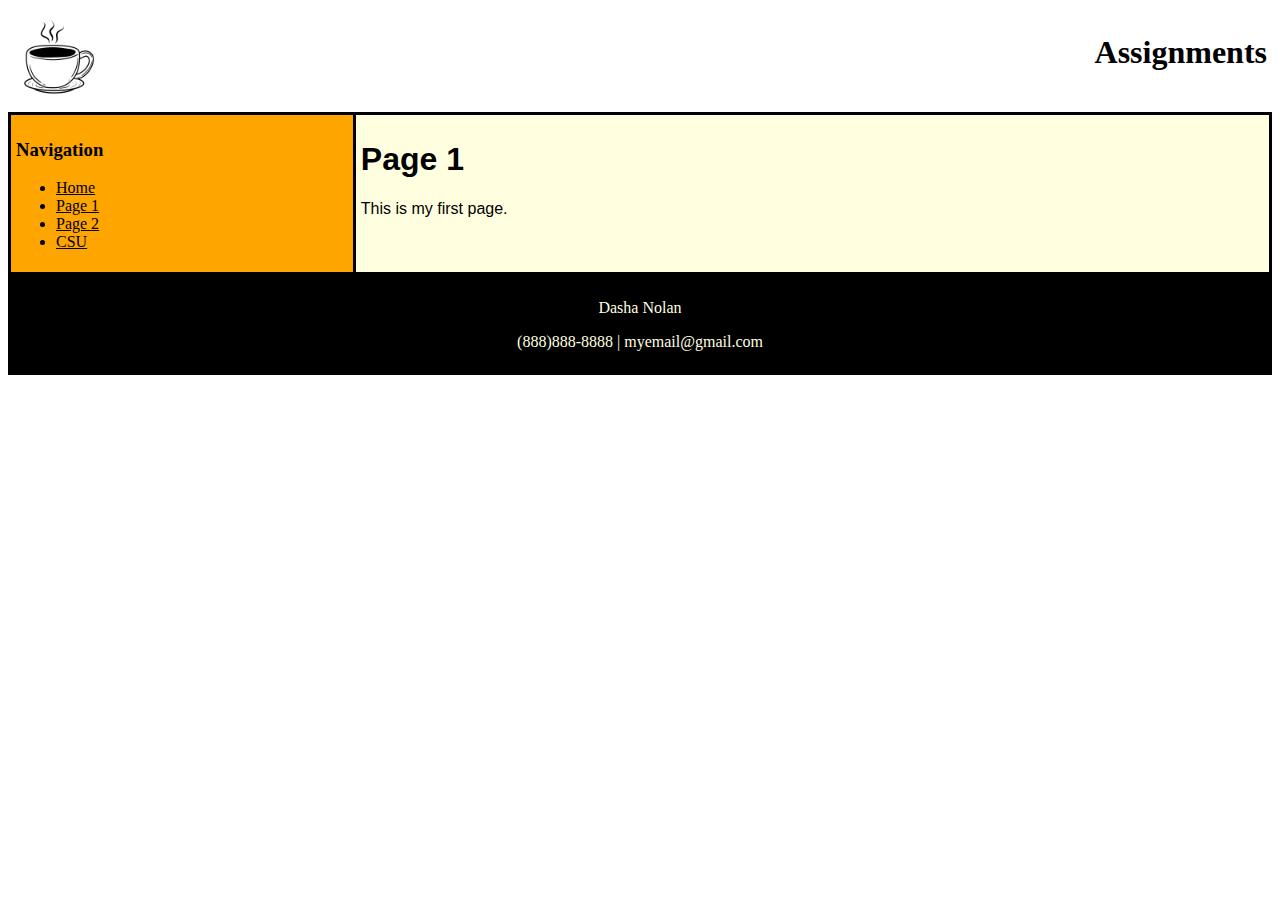
==== page1.html @ b300cf04 "Completed template design" ====
<!DOCTYPE html>
<html>

<head>
  <meta charset="utf-8">
  <meta name="viewport" content="width=device-width">
  <title>Page 1</title>
  <link href="style.css" rel="stylesheet" type="text/css" />
</head>

<body>
  <!-- Div -->
  <div class="grid-container">   
    
  <!-- Header -->
  <header class="h">
    <img src="images/icon.png" height="100px">
  </header>

  <header class="h2">
    <h1>Assignments</h1>
  </header>
  
  <!-- Main -->
  <main class="m">
    <h1>Page 1</h1>
    <p>This is my first page.</p>
  </main>
  
  <!-- Nav -->
  <nav class="n">
    <h3>Navigation</h3>
    <ul>
      <li><a href="index.html">Home</a></li>
      <li><a href="page1.html">Page 1</a></li>
      <li><a href="page2.html">Page 2</a></li>
      <li><a href="https://www.columbusstate.edu/">CSU</a></li>
    </ul>
  </nav>
  
  <!-- Footer -->
  <footer class="f">
    <p>Dasha Nolan</p>
    <p>(888)888-8888 | myemail@gmail.com</p>
  </footer>
  </div>
      
  <script src="script.js"></script>
  <script src="https://replit.com/public/js/replit-badge.js" theme="blue" defer></script> 
</body>

</html>
---- style.css ----
/* Grid */
.grid-container {
  display: grid;
  grid-template-areas:
    "h h h2 h2"
    "n m m m"
    "n m m m"
    "f f f f";
}

/* Headers */
.h1 {
  grid-area: h;
  padding: 5px;
}

.h2 {
  grid-area: h2;
  font-family: Comic Sans MS, Comic Sans, cursive;
  font-weight: normal;
  text-align: right;
  padding: 5px;
}

/* Navigation */
.n {
  grid-area: n;
  background-color: orange;
  border: solid black;
  font-family: Comic Sans MS, Comic Sans, cursive;
  padding: 5px;
  
}

/* Main */
.m {
  grid-area: m;
  background-color: lightyellow;
  border-right: solid black;
  border-top: solid black;
  border-bottom: solid black;
  font-family: Arial, sans-serif;
  padding: 5px;
}

/* Footer */
.f {
  grid-area: f;
  color: lightyellow;
  background-color: black;
  border: solid black;
  font-family: Comic Sans MS, Comic Sans, cursive;
  text-align: center;
  padding: 5px;
}

/* Links */
a {
  color: black;
}

a:hover {
color: lightyellow;
}
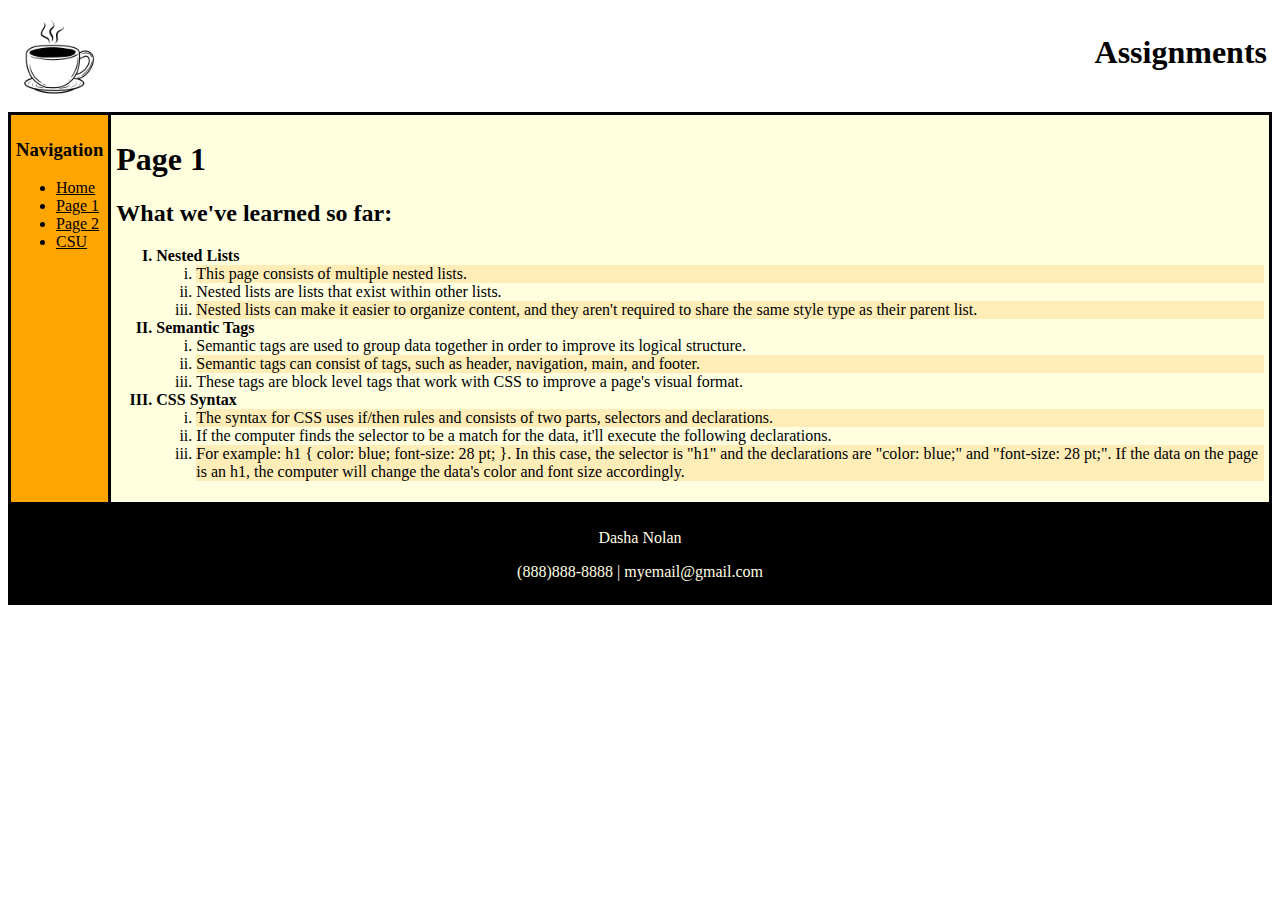
==== commit 5e9099cd: "Completed page 2" ====
--- a/page1.html
+++ b/page1.html
@@ -24,7 +24,27 @@
   <!-- Main -->
   <main class="m">
     <h1>Page 1</h1>
-    <p>This is my first page.</p>
+    <h2>What we've learned so far:</h2>
+    <ol class="uroman">
+      <li class="bold">Nested Lists</li>
+      <ol class="lroman">
+        <li class="orange">This page consists of multiple nested lists.</li>
+        <li>Nested lists are lists that exist within other lists.</li>
+        <li class="orange">Nested lists can make it easier to organize content, and they aren't required to share the same style type as their parent list.</li>
+      </ol>
+      <li class="bold">Semantic Tags</li>
+      <ol class="lroman">
+        <li>Semantic tags are used to group data together in order to improve its logical structure.</li>
+        <li class="orange">Semantic tags can consist of tags, such as header, navigation, main, and footer.</li>
+        <li>These tags are block level tags that work with CSS to improve a page's visual format.</li>
+      </ol>
+      <li class="bold">CSS Syntax</li>
+      <ol class="lroman">
+        <li class="orange">The syntax for CSS uses if/then rules and consists of two parts, selectors and declarations.</li>
+        <li>If the computer finds the selector to be a match for the data, it'll execute the following declarations.</li>
+        <li class="orange">For example: h1 { color: blue; font-size: 28 pt; }. In this case, the selector is "h1" and the declarations are "color: blue;" and "font-size: 28 pt;". If the data on the page is an h1, the computer will change the data's color and font size accordingly.</li>
+      </ol>
+    </ol>
   </main>
   
   <!-- Nav -->
--- a/style.css
+++ b/style.css
@@ -16,8 +16,6 @@
 
 .h2 {
   grid-area: h2;
-  font-family: Comic Sans MS, Comic Sans, cursive;
-  font-weight: normal;
   text-align: right;
   padding: 5px;
 }
@@ -27,9 +25,7 @@
   grid-area: n;
   background-color: orange;
   border: solid black;
-  font-family: Comic Sans MS, Comic Sans, cursive;
   padding: 5px;
-  
 }
 
 /* Main */
@@ -39,7 +35,6 @@
   border-right: solid black;
   border-top: solid black;
   border-bottom: solid black;
-  font-family: Arial, sans-serif;
   padding: 5px;
 }
 
@@ -49,7 +44,6 @@
   color: lightyellow;
   background-color: black;
   border: solid black;
-  font-family: Comic Sans MS, Comic Sans, cursive;
   text-align: center;
   padding: 5px;
 }
@@ -61,4 +55,71 @@
 
 a:hover {
 color: lightyellow;
+}
+
+/* Lists */
+ol.uroman {
+  list-style-type: upper-roman;
+  font-family: Comic Sans MS, Comic Sans, cursive;
+  font-color: black;
+}
+
+ol.lroman {
+  list-style-type: lower-roman;
+  font-family: Comic Sans MS, Comic Sans, cursive;
+  font-color: black;
+}
+
+ul {
+  font-family: Comic Sans MS, Comic Sans, cursive;
+  font-color: black;
+}
+
+li {
+  font-family: Comic Sans MS, Comic Sans, cursive;
+  font-color: black;
+}
+
+li.bold {
+  font-family: Comic Sans MS, Comic Sans, cursive;
+  font-color: black;
+  font-weight: bold;
+}
+
+li.orange {
+  font-family: Comic Sans MS, Comic Sans, cursive;
+  font-color: black;
+  background-color: #FFEDB8;
+}
+
+/* Tables */
+table, th, td {
+  border: 3px solid black;
+  font-family: Comic Sans MS, Comic Sans, cursive;
+  font-color: black;
+}
+
+/* Text */
+body {
+  font-family: Comic Sans MS, Comic Sans, cursive;
+  font-color: black;
+}
+
+h1 {
+  font-family: Comic Sans MS, Comic Sans, cursive;
+  font-color: black;
+}
+
+h2 {
+  font-family: Comic Sans MS, Comic Sans, cursive;
+  font-color: black;
+}
+
+p {
+  font-family: Comic Sans MS, Comic Sans, cursive;
+  font-color: black;
+}
+
+/* Images */
+img {
 }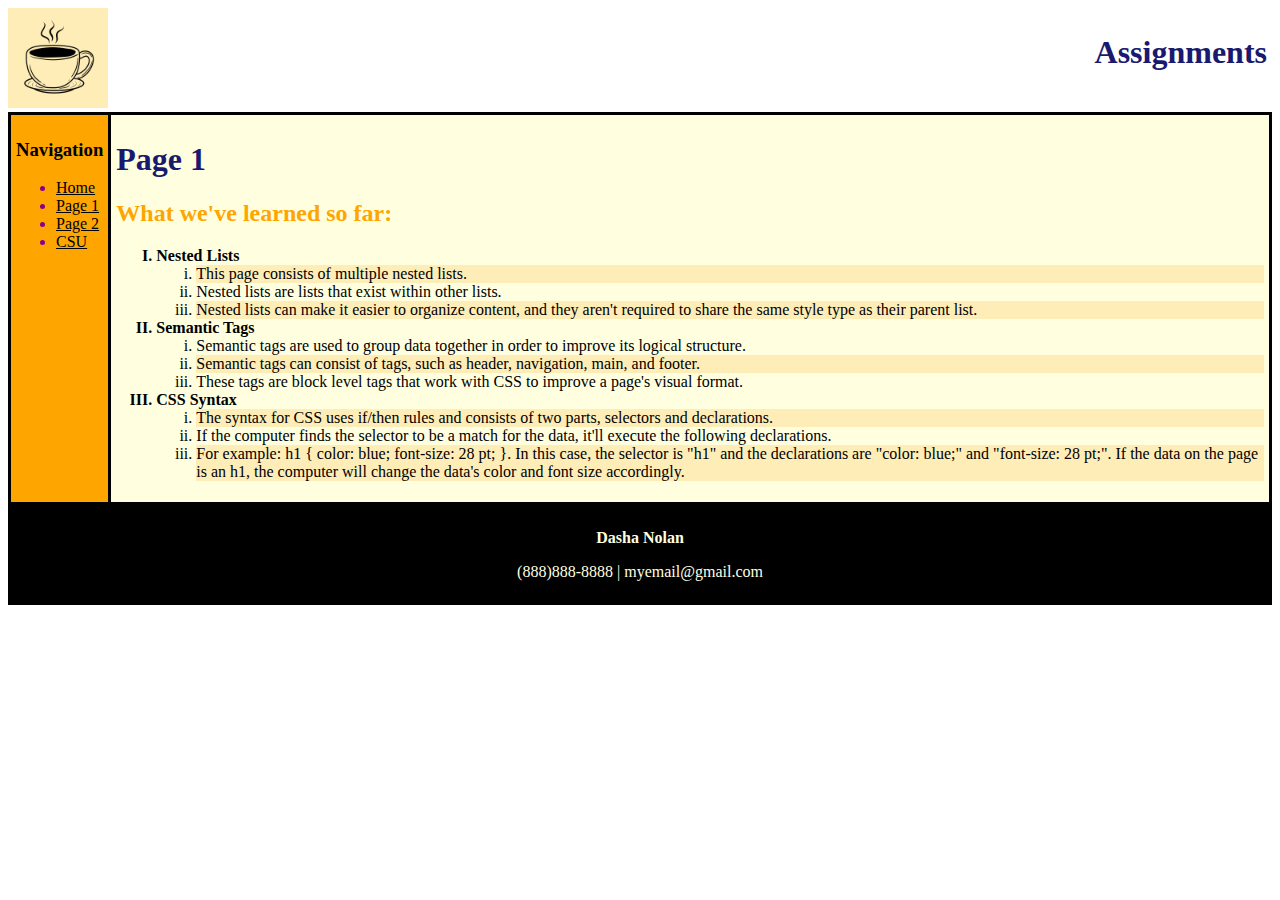
==== commit 5f074350: "Completed styles.css" ====
--- a/page1.html
+++ b/page1.html
@@ -60,7 +60,7 @@
   
   <!-- Footer -->
   <footer class="f">
-    <p>Dasha Nolan</p>
+    <p class="bold">Dasha Nolan</p>
     <p>(888)888-8888 | myemail@gmail.com</p>
   </footer>
   </div>
--- a/style.css
+++ b/style.css
@@ -17,6 +17,8 @@
 .h2 {
   grid-area: h2;
   text-align: right;
+  font-family: Comic Sans MS, Comic Sans, cursive;
+  color: black;
   padding: 5px;
 }
 
@@ -25,6 +27,8 @@
   grid-area: n;
   background-color: orange;
   border: solid black;
+  font-family: Comic Sans MS, Comic Sans, cursive;
+  color: black;
   padding: 5px;
 }
 
@@ -35,16 +39,19 @@
   border-right: solid black;
   border-top: solid black;
   border-bottom: solid black;
+  font-family: Comic Sans MS, Comic Sans, cursive;
+  color: black;
   padding: 5px;
 }
 
 /* Footer */
 .f {
   grid-area: f;
-  color: lightyellow;
   background-color: black;
   border: solid black;
   text-align: center;
+  font-family: Comic Sans MS, Comic Sans, cursive;
+  color: lightyellow;
   padding: 5px;
 }
 
@@ -61,65 +68,72 @@
 ol.uroman {
   list-style-type: upper-roman;
   font-family: Comic Sans MS, Comic Sans, cursive;
-  font-color: black;
+  color: black;
 }
 
 ol.lroman {
   list-style-type: lower-roman;
   font-family: Comic Sans MS, Comic Sans, cursive;
-  font-color: black;
+  color: black;
 }
 
 ul {
-  font-family: Comic Sans MS, Comic Sans, cursive;
-  font-color: black;
-}
-
-li {
-  font-family: Comic Sans MS, Comic Sans, cursive;
-  font-color: black;
+  color: darkmagenta;
 }
 
 li.bold {
   font-family: Comic Sans MS, Comic Sans, cursive;
-  font-color: black;
+  color: black;
   font-weight: bold;
 }
 
 li.orange {
   font-family: Comic Sans MS, Comic Sans, cursive;
-  font-color: black;
+  color: black;
   background-color: #FFEDB8;
 }
 
 /* Tables */
-table, th, td {
+table {
   border: 3px solid black;
-  font-family: Comic Sans MS, Comic Sans, cursive;
-  font-color: black;
+  font-family: "Times New Roman", Times, serif;
+  font-size: 1.5em;
+}
+
+th {
+  border: 3px solid black;
+  background-color: black;
+  color: white;
+}
+
+td {
+  border: 3px solid black;
+  font-family: "Times New Roman", Times, serif;
+  background-color: #FFEDB8;
+  color: darkblue;
 }
 
 /* Text */
 body {
   font-family: Comic Sans MS, Comic Sans, cursive;
-  font-color: black;
 }
 
 h1 {
   font-family: Comic Sans MS, Comic Sans, cursive;
-  font-color: black;
+  color: midnightblue;
 }
 
 h2 {
   font-family: Comic Sans MS, Comic Sans, cursive;
-  font-color: black;
+  color: orange;
 }
 
-p {
+p.bold {
   font-family: Comic Sans MS, Comic Sans, cursive;
-  font-color: black;
+  font-weight: bold;
 }
 
 /* Images */
 img {
+  background-color: #FFEDB8;
 }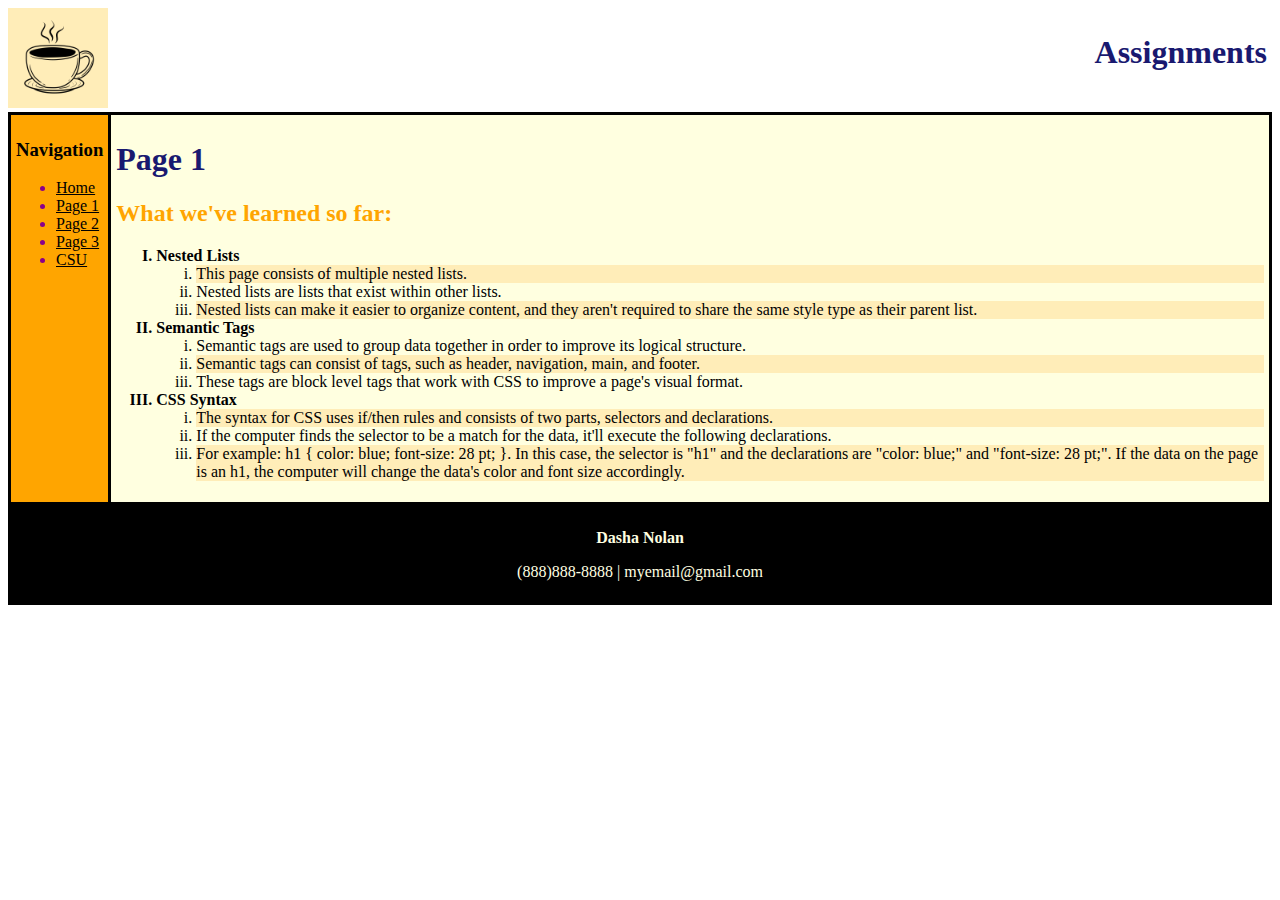
==== commit 03a8c970: "Page 3 added and linked" ====
--- a/page1.html
+++ b/page1.html
@@ -54,6 +54,7 @@
       <li><a href="index.html">Home</a></li>
       <li><a href="page1.html">Page 1</a></li>
       <li><a href="page2.html">Page 2</a></li>
+      <li><a href="page3.html">Page 3</a></li>
       <li><a href="https://www.columbusstate.edu/">CSU</a></li>
     </ul>
   </nav>
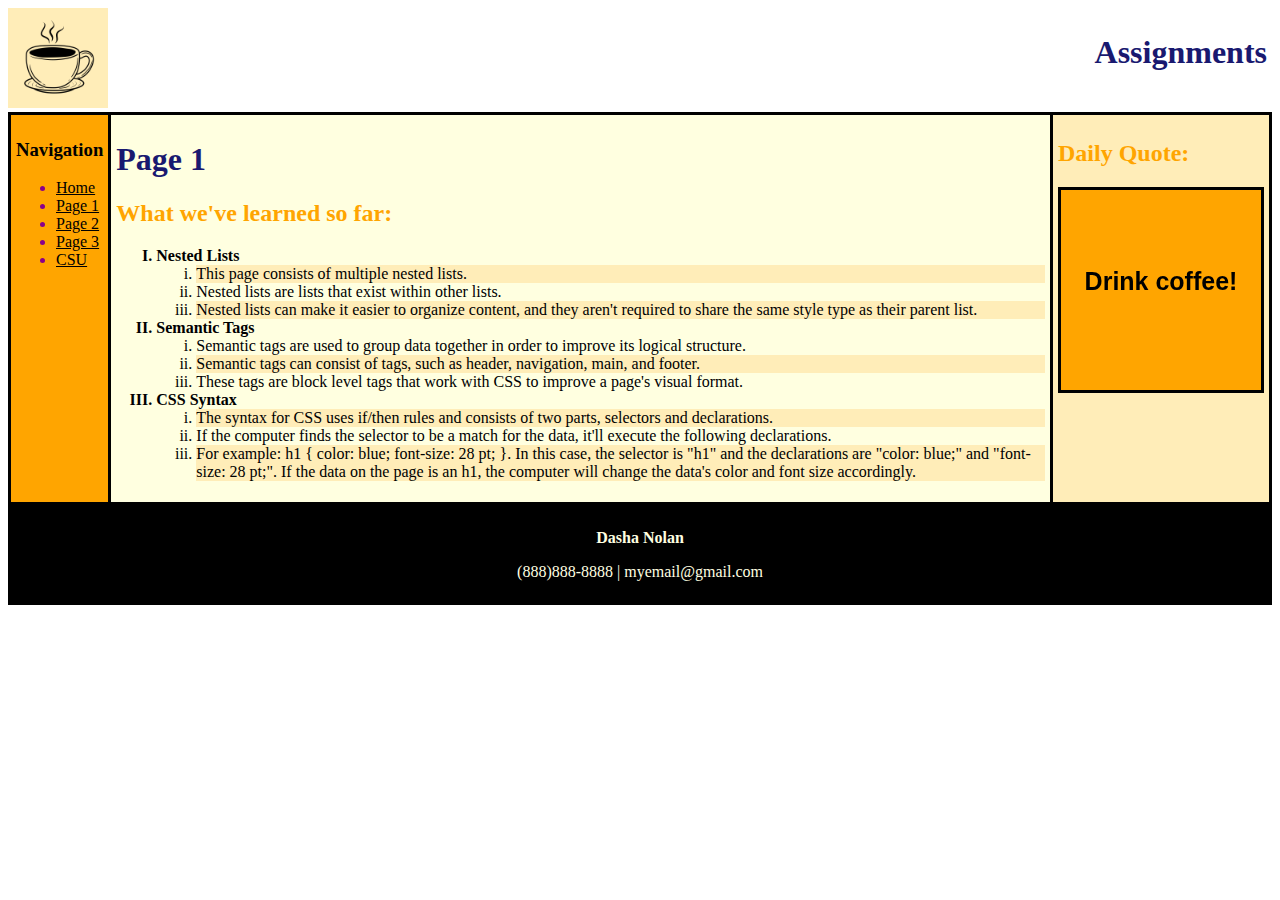
==== commit 70342182: "Completed assignment 3 - updated usability" ====
--- a/page1.html
+++ b/page1.html
@@ -46,16 +46,23 @@
       </ol>
     </ol>
   </main>
-  
+
+  <!-- Aside -->
+  <aside class="a">
+     <!-- Add text and canvas -->
+    <h2>Daily Quote:</h2>
+    <canvas id="mycanvas" width="200" height="200" role="img" aria-label="Drink coffee!"></canvas>
+  </aside>
+    
   <!-- Nav -->
   <nav class="n">
     <h3>Navigation</h3>
     <ul>
-      <li><a href="index.html">Home</a></li>
-      <li><a href="page1.html">Page 1</a></li>
-      <li><a href="page2.html">Page 2</a></li>
-      <li><a href="page3.html">Page 3</a></li>
-      <li><a href="https://www.columbusstate.edu/">CSU</a></li>
+      <li><a tabindex="1" href="index.html">Home</a></li>
+      <li><a tabindex="2" href="page1.html">Page 1</a></li>
+      <li><a tabindex="3" href="page2.html">Page 2</a></li>
+      <li><a tabindex="4" href="page3.html">Page 3</a></li>
+      <li><a tabindex="5" href="https://www.columbusstate.edu/">CSU</a></li>
     </ul>
   </nav>
   
@@ -69,5 +76,5 @@
   <script src="script.js"></script>
   <script src="https://replit.com/public/js/replit-badge.js" theme="blue" defer></script> 
 </body>
-
+  
 </html>
--- a/style.css
+++ b/style.css
@@ -2,10 +2,9 @@
 .grid-container {
   display: grid;
   grid-template-areas:
-    "h h h2 h2"
-    "n m m m"
-    "n m m m"
-    "f f f f";
+    "h h h2"
+    "n m a"
+    "f f f";
 }
 
 /* Headers */
@@ -22,6 +21,23 @@
   padding: 5px;
 }
 
+/* Add Media Query and Background Change */
+@media screen and (max-width: 600px) {
+  body {
+    background-color: #FFEDB8;
+  }
+  .grid-container {
+    display: grid;
+    grid-template-areas:
+      "h h2"
+      "n n"
+      "m m"
+      "a a"
+      "f f";
+    gap: 10px;
+  }
+}
+
 /* Navigation */
 .n {
   grid-area: n;
@@ -36,6 +52,18 @@
 .m {
   grid-area: m;
   background-color: lightyellow;
+  border-right: solid black;
+  border-top: solid black;
+  border-bottom: solid black;
+  font-family: Comic Sans MS, Comic Sans, cursive;
+  color: black;
+  padding: 5px;
+}
+
+/* Aside */
+.a {
+  grid-area: a;
+  background-color: #FFEDB8;
   border-right: solid black;
   border-top: solid black;
   border-bottom: solid black;
@@ -136,4 +164,33 @@
 /* Images */
 img {
   background-color: #FFEDB8;
+}
+
+/* Required Input (Form) */
+input.required {
+  background-color: #CBC3E3;
+  font-family: Comic Sans MS, Comic Sans, cursive;
+}
+/* Non-Required Input (Form) */
+input.nonrequired {
+  background-color: whitesmoke;
+  font-family: Comic Sans MS, Comic Sans, cursive;
+}
+
+/* Submit Button (Form) */
+input.submit {
+  background-color: orange;
+  font-family: Comic Sans MS, Comic Sans, cursive;
+}
+
+/* Reset Button (Form) */
+input.reset {
+  background-color: whitesmoke;
+  font-family: Comic Sans MS, Comic Sans, cursive;
+}
+
+/* Canvas */
+canvas {
+  border: 3px solid black;
+  background-color: orange;
 }